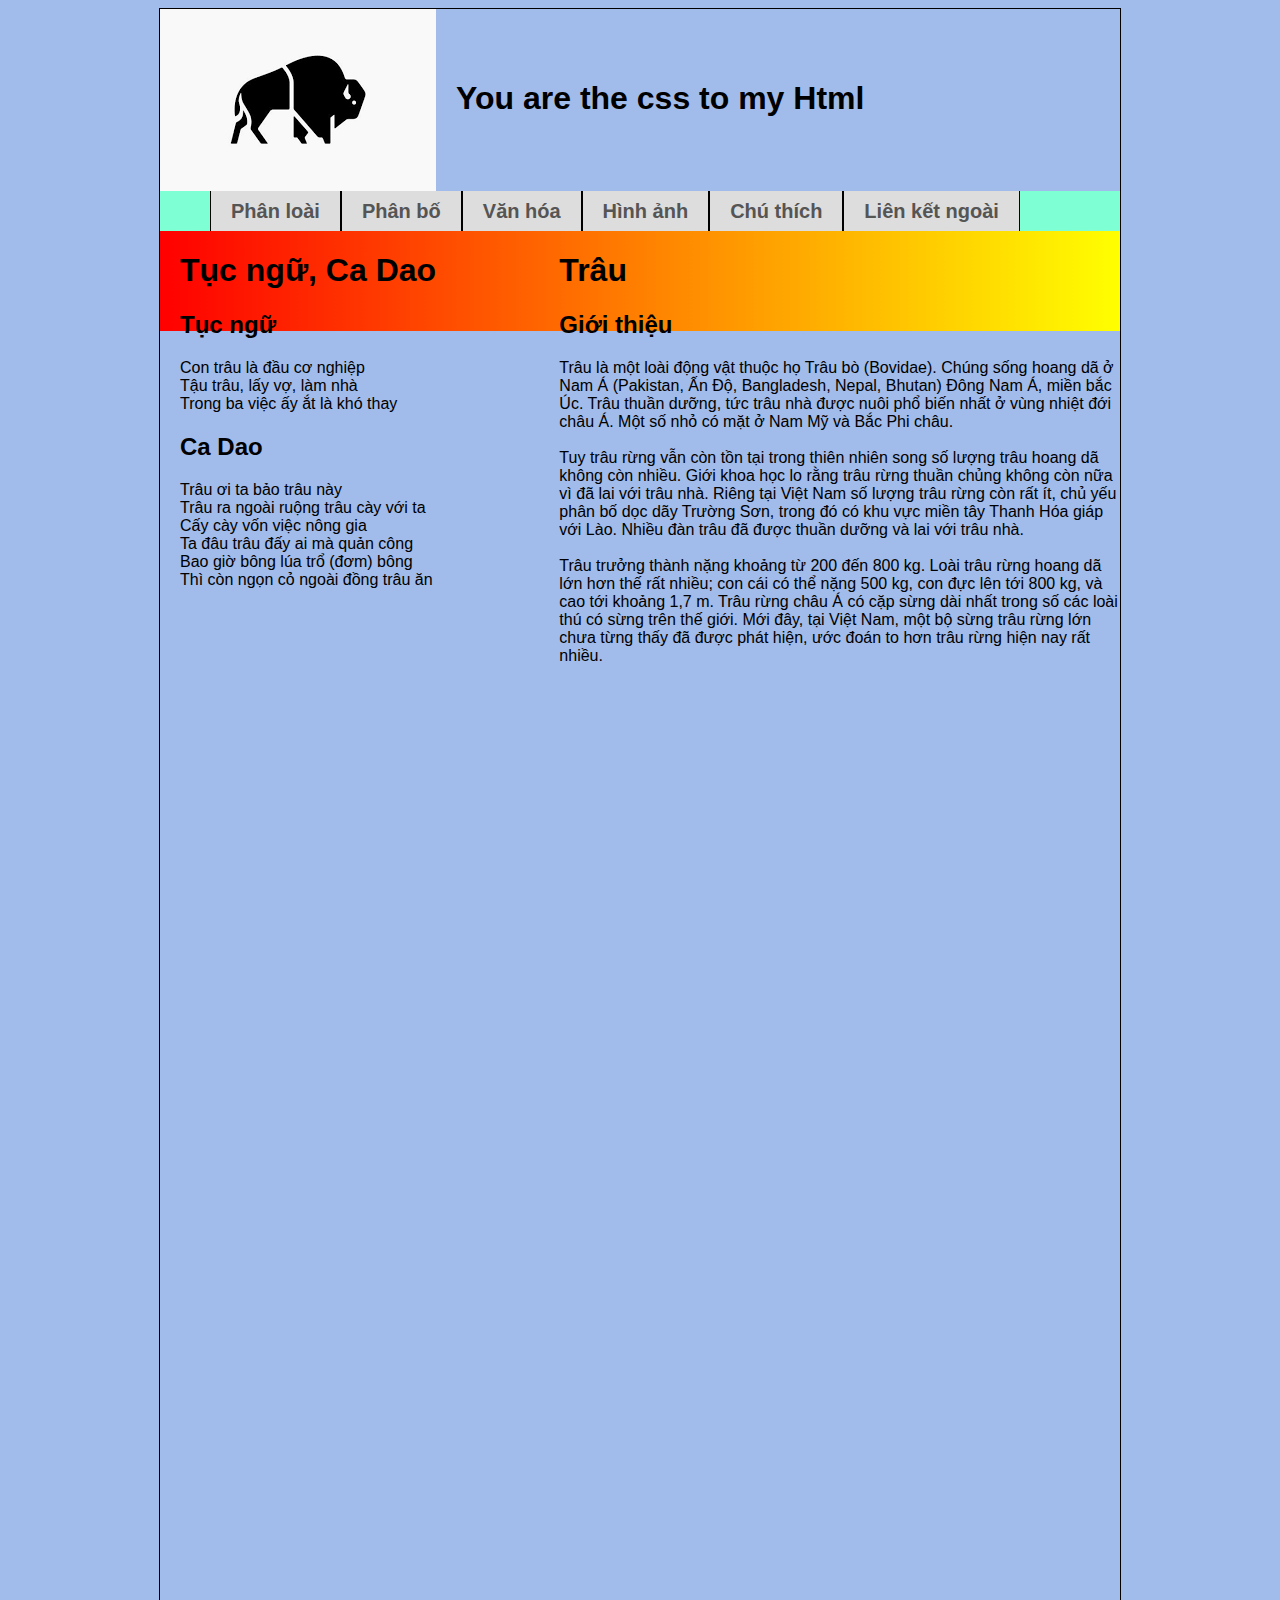
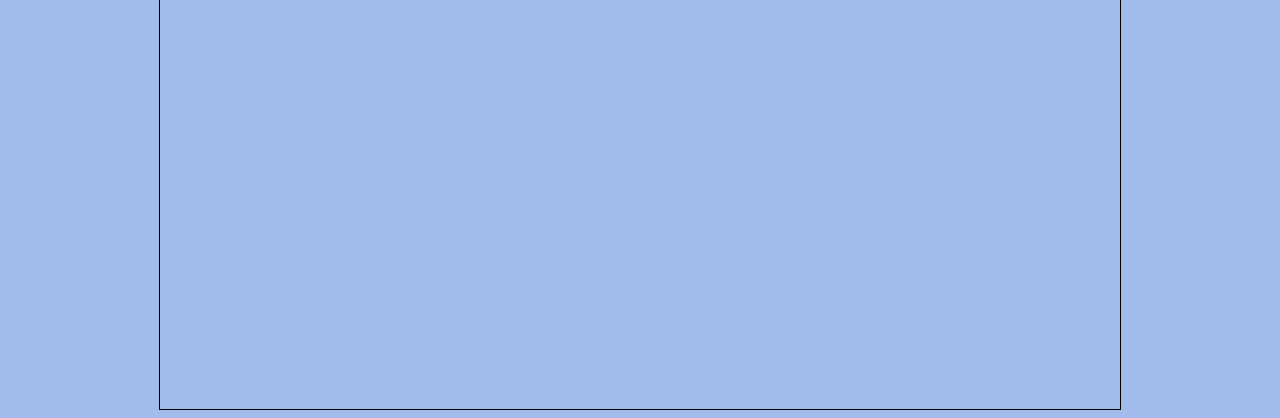
==== thuchanh_css.html @ 05867056 "8/4 windows" ====
<!DOCTYPE html>
<html lang="en">
<head>
    <meta charset="UTF-8">
    <title>Thuc hanh css</title>
    <link rel="stylesheet" type="text/css" href="css/style.css">
</head>
<body>

<div class="wrapper">
    <div class="inner-wrapper">
<!-- header -->
<header class="header">
    <div class="container">
        <img id="logo" src="images/logo.png" alt="logo_trau">
        <h1>You are the css to my Html</h1>
    </div>
</header>


<!-- navigation bar -->
<div class="clear-fix"></div>
<section class="nav-bar">
    <div class="container">
        <div class="menu">
            <ul>
                <li><a href="#">Phân loài</a></li>
                <li><a href="#">Phân bố</a></li>
                <li><a href="#">Văn hóa</a></li>
                <li><a href="#">Hình ảnh</a></li>
                <li><a href="#">Chú thích</a></li>
                <li><a href="#">Liên kết ngoài</a></li>
            </ul>
        </div>

    </div>
</section>
<div class="clear-fix"></div>

<!--/* noi dung */-->
<section class="main-content">
    <div class="container">

        <div class="cols-md-5">
            <div class="gradient-bg"> </div>
            <div class="text">
            <h1>Tục ngữ, Ca Dao</h1>
            <h2>Tục ngữ</h2>
            <p>Con trâu là đầu cơ nghiệp<br>Tậu trâu, lấy vợ, làm nhà<br>Trong ba việc ấy ắt là khó thay</p>
            <h2>Ca Dao</h2>
            <p>Trâu ơi ta bảo trâu này<br>Trâu ra ngoài ruộng trâu cày với ta<br>Cấy cày vốn việc nông gia <br>Ta đâu trâu đấy ai mà quản công
            <br>Bao giờ bông lúa trổ (đơm) bông<br> Thì còn ngọn cỏ ngoài đồng trâu ăn</p>
            </div>
        </div>

        <div class="cols-md-7">
            <h1> Trâu</h1>
            <h2> Giới thiệu</h2>
            <p>Trâu là một loài động vật thuộc họ Trâu bò (Bovidae). Chúng sống hoang dã ở Nam Á (Pakistan, Ấn Độ, Bangladesh, Nepal, Bhutan) Đông Nam Á, miền bắc Úc. Trâu thuần dưỡng, tức trâu nhà được nuôi phổ biến nhất ở vùng nhiệt đới châu Á. Một số nhỏ có mặt ở Nam Mỹ và Bắc Phi châu.<br><br>
                Tuy trâu rừng vẫn còn tồn tại trong thiên nhiên song số lượng trâu hoang dã không còn nhiều. Giới khoa học lo rằng trâu rừng thuần chủng không còn nữa vì đã lai với trâu nhà. Riêng tại Việt Nam số lượng trâu rừng còn rất ít, chủ yếu phân bố dọc dãy Trường Sơn, trong đó có khu vực miền tây Thanh Hóa giáp với Lào. Nhiều đàn trâu đã được thuần dưỡng và lai với trâu nhà. <br> <br>
                Trâu trưởng thành nặng khoảng từ 200 đến 800 kg. Loài trâu rừng hoang dã lớn hơn thế rất nhiều; con cái có thể nặng 500 kg, con đực lên tới 800 kg, và cao tới khoảng 1,7 m. Trâu rừng châu Á có cặp sừng dài nhất trong số các loài thú có sừng trên thế giới. Mới đây, tại Việt Nam, một bộ sừng trâu rừng lớn chưa từng thấy đã được phát hiện, ước đoán to hơn trâu rừng hiện nay rất nhiều.</p>

        </div>

    </div>
</section>
</div>
</div>
</body>
</html>
---- css/style.css ----
body {
    font-family: Arial, "Times New Roman", sans-serif;
    background-color: #a1bbea;
}

.wrapper {
    width: 960px;
    border: solid 1px black;
    margin: 0 auto;
    height: 2000px;
}
.clear-fix {
    clear: both;
}
/* header */
.header{
    background-color: rebeccapurple;
}
.header .container #logo{
    float: left;
}
.header .container h1 {
    float: left;
    text-align: left;
    padding-top: 50px;
    padding-left: 20px;
}

/* nav bar */
.nav-bar .container{
    width: 100%;
    height: 40px;
    background-color: aquamarine ;
}

.nav-bar .container .menu {
    padding-left: 50px;
}

.nav-bar .container .menu ul {
    height: 40px;
    margin:0;
    padding:0;
}
.nav-bar .container .menu li {
    height: 100%;
    float:left;
    background-color: #dddddd;
    border-left: solid 1px black;
    border-right: solid 1px black;
    list-style-type: none;
}
.nav-bar .container li a{
    position: relative;
    display: block;
    top:50%;
    -webkit-transform: translateY(-50%);
    transform: translateY(-50%);
    padding: 0 20px;
    text-decoration: none;
    color: #555;
    font-size: 20px;
    font-weight: bold;

}

/* noi dung */
.main-content .container{
    position: relative;
}
.cols-md-5 {
    width: 41.6%;
    float: left;
    box-sizing: border-box;
}
.gradient-bg {
    width: 100%;
    height: 100px;
    position: absolute;
    background: linear-gradient(to right, red , yellow);
    z-index: -1;
}
.text {
    padding-left: 20px;
}
.cols-md-7 {
    float: left;
    width: 58.4%;
}
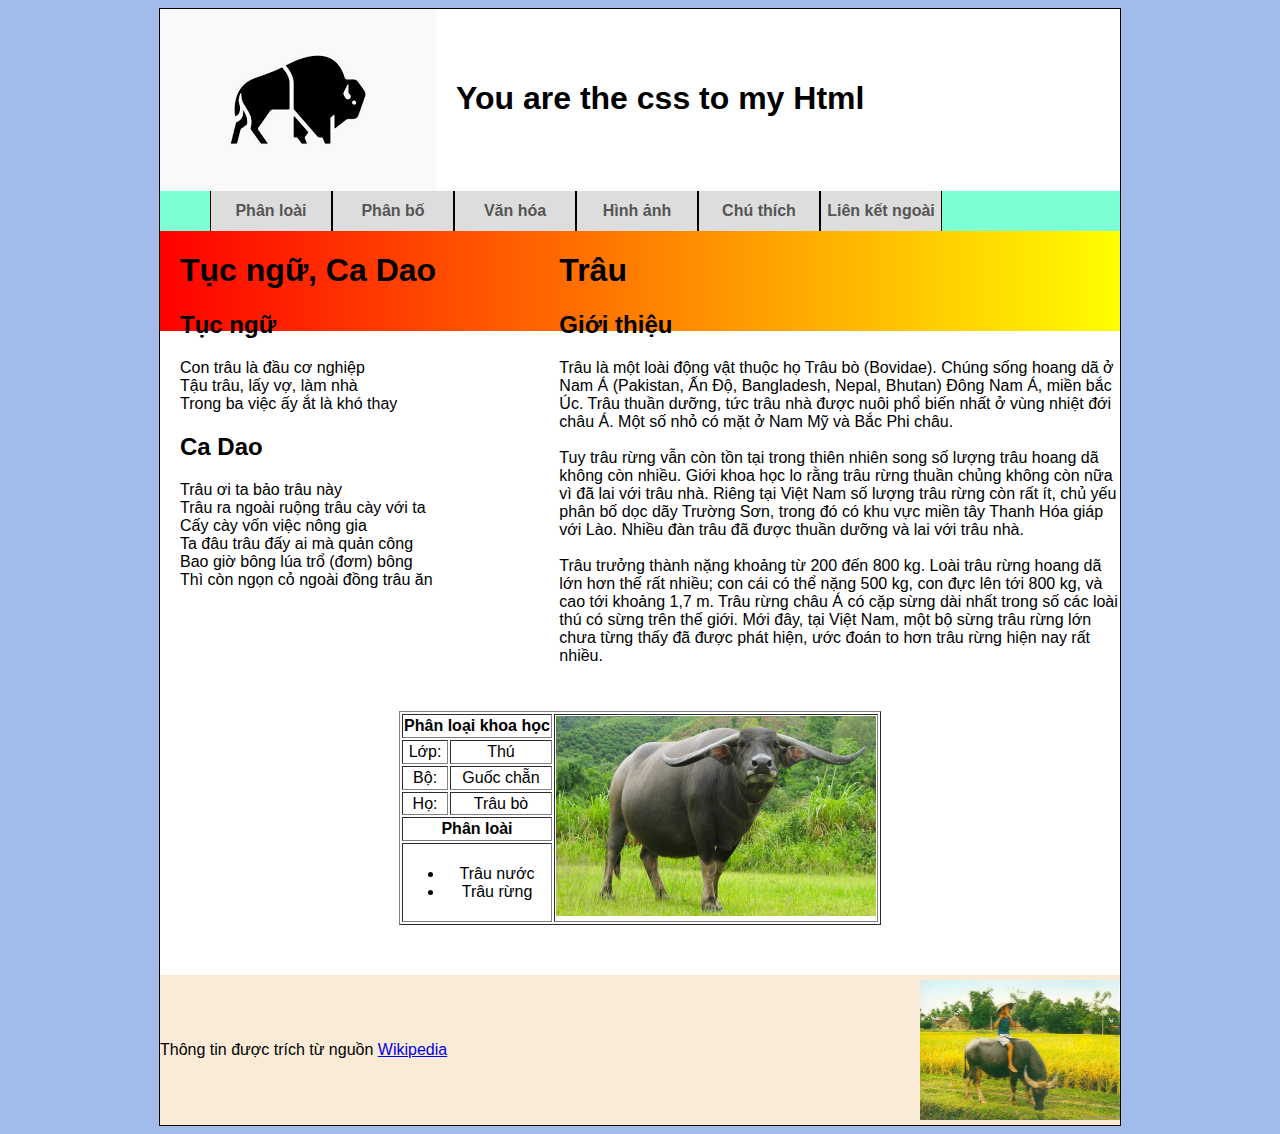
==== commit 6a6652fb: "4/8 merge commint windows and ubuntu" ====
--- a/thuchanh_css.html
+++ b/thuchanh_css.html
@@ -40,30 +40,77 @@
 <!--/* noi dung */-->
 <section class="main-content">
     <div class="container">
+        <div class="gradient-bg">
+            <div class="cols-md-5">
+                <div class="text">
+                    <h1>Tục ngữ, Ca Dao</h1>
+                    <h2>Tục ngữ</h2>
+                    <p>Con trâu là đầu cơ nghiệp<br>Tậu trâu, lấy vợ, làm nhà<br>Trong ba việc ấy ắt là khó thay</p>
+                    <h2>Ca Dao</h2>
+                    <p>Trâu ơi ta bảo trâu này<br>Trâu ra ngoài ruộng trâu cày với ta<br>Cấy cày vốn việc nông gia <br>Ta đâu trâu đấy ai mà quản công
+                        <br>Bao giờ bông lúa trổ (đơm) bông<br> Thì còn ngọn cỏ ngoài đồng trâu ăn</p>
+                </div>
+            </div>
+            <div class="cols-md-7">
+                <h1> Trâu</h1>
+                <h2> Giới thiệu</h2>
+                <p>Trâu là một loài động vật thuộc họ Trâu bò (Bovidae). Chúng sống hoang dã ở Nam Á (Pakistan, Ấn Độ, Bangladesh, Nepal, Bhutan) Đông Nam Á, miền bắc Úc. Trâu thuần dưỡng, tức trâu nhà được nuôi phổ biến nhất ở vùng nhiệt đới châu Á. Một số nhỏ có mặt ở Nam Mỹ và Bắc Phi châu.<br><br>
+                    Tuy trâu rừng vẫn còn tồn tại trong thiên nhiên song số lượng trâu hoang dã không còn nhiều. Giới khoa học lo rằng trâu rừng thuần chủng không còn nữa vì đã lai với trâu nhà. Riêng tại Việt Nam số lượng trâu rừng còn rất ít, chủ yếu phân bố dọc dãy Trường Sơn, trong đó có khu vực miền tây Thanh Hóa giáp với Lào. Nhiều đàn trâu đã được thuần dưỡng và lai với trâu nhà. <br> <br>
+                    Trâu trưởng thành nặng khoảng từ 200 đến 800 kg. Loài trâu rừng hoang dã lớn hơn thế rất nhiều; con cái có thể nặng 500 kg, con đực lên tới 800 kg, và cao tới khoảng 1,7 m. Trâu rừng châu Á có cặp sừng dài nhất trong số các loài thú có sừng trên thế giới. Mới đây, tại Việt Nam, một bộ sừng trâu rừng lớn chưa từng thấy đã được phát hiện, ước đoán to hơn trâu rừng hiện nay rất nhiều.</p>
 
-        <div class="cols-md-5">
-            <div class="gradient-bg"> </div>
-            <div class="text">
-            <h1>Tục ngữ, Ca Dao</h1>
-            <h2>Tục ngữ</h2>
-            <p>Con trâu là đầu cơ nghiệp<br>Tậu trâu, lấy vợ, làm nhà<br>Trong ba việc ấy ắt là khó thay</p>
-            <h2>Ca Dao</h2>
-            <p>Trâu ơi ta bảo trâu này<br>Trâu ra ngoài ruộng trâu cày với ta<br>Cấy cày vốn việc nông gia <br>Ta đâu trâu đấy ai mà quản công
-            <br>Bao giờ bông lúa trổ (đơm) bông<br> Thì còn ngọn cỏ ngoài đồng trâu ăn</p>
-            </div>
-        </div>
-
-        <div class="cols-md-7">
-            <h1> Trâu</h1>
-            <h2> Giới thiệu</h2>
-            <p>Trâu là một loài động vật thuộc họ Trâu bò (Bovidae). Chúng sống hoang dã ở Nam Á (Pakistan, Ấn Độ, Bangladesh, Nepal, Bhutan) Đông Nam Á, miền bắc Úc. Trâu thuần dưỡng, tức trâu nhà được nuôi phổ biến nhất ở vùng nhiệt đới châu Á. Một số nhỏ có mặt ở Nam Mỹ và Bắc Phi châu.<br><br>
-                Tuy trâu rừng vẫn còn tồn tại trong thiên nhiên song số lượng trâu hoang dã không còn nhiều. Giới khoa học lo rằng trâu rừng thuần chủng không còn nữa vì đã lai với trâu nhà. Riêng tại Việt Nam số lượng trâu rừng còn rất ít, chủ yếu phân bố dọc dãy Trường Sơn, trong đó có khu vực miền tây Thanh Hóa giáp với Lào. Nhiều đàn trâu đã được thuần dưỡng và lai với trâu nhà. <br> <br>
-                Trâu trưởng thành nặng khoảng từ 200 đến 800 kg. Loài trâu rừng hoang dã lớn hơn thế rất nhiều; con cái có thể nặng 500 kg, con đực lên tới 800 kg, và cao tới khoảng 1,7 m. Trâu rừng châu Á có cặp sừng dài nhất trong số các loài thú có sừng trên thế giới. Mới đây, tại Việt Nam, một bộ sừng trâu rừng lớn chưa từng thấy đã được phát hiện, ước đoán to hơn trâu rừng hiện nay rất nhiều.</p>
-
-        </div>
+            </div></div>
 
     </div>
 </section>
+<!-- table trau -->
+        <section class="table-trau">
+            <div class="container">
+                <table border="1">
+                    <tr>
+                        <th colspan="2">Phân loại khoa học </th>
+                        <th rowspan="6"><img src="images/maxresdefault.jpg" alt="Trâu" width="320" height="200" /></th>
+                    </tr>
+                    <tr>
+                        <td>Lớp:</td>
+                        <td>Thú</td>
+                    </tr>
+                    <tr>
+                        <td>Bộ:</td>
+                        <td>Guốc chẵn</td>
+                    </tr>
+                    <tr>
+                        <td>Họ:</td>
+                        <td>Trâu bò</td>
+                    </tr>
+                    <tr>
+                        <th colspan="2">Phân loài</th>
+                    </tr>
+
+                    <tr>
+                        <td colspan="2">
+                            <ul>
+                                <li>
+                                    Trâu nước
+                                </li>
+                                <li>
+                                    Trâu rừng
+                                </li>
+                            </ul>
+                        </td>
+                    </tr>
+                </table>
+            </div>
+        </section>
+
+<!-- footer -->
+        <section class="footer">
+            <div class="footer-overlay">
+                <div class="container">
+                    <p> Thông tin được trích từ nguồn <a href="#">Wikipedia</a></p>
+
+                </div>
+            </div>
+        </section>
 </div>
 </div>
 </body>
--- a/css/style.css
+++ b/css/style.css
@@ -7,7 +7,7 @@
     width: 960px;
     border: solid 1px black;
     margin: 0 auto;
-    height: 2000px;
+    background-color: #ffffff;
 }
 .clear-fix {
     clear: both;
@@ -45,6 +45,8 @@
 .nav-bar .container .menu li {
     height: 100%;
     float:left;
+    width: 120px;
+    text-align: center;
     background-color: #dddddd;
     border-left: solid 1px black;
     border-right: solid 1px black;
@@ -56,10 +58,9 @@
     top:50%;
     -webkit-transform: translateY(-50%);
     transform: translateY(-50%);
-    padding: 0 20px;
     text-decoration: none;
     color: #555;
-    font-size: 20px;
+    font-size: 16px;
     font-weight: bold;
 
 }
@@ -72,13 +73,12 @@
     width: 41.6%;
     float: left;
     box-sizing: border-box;
+    display: block;
 }
 .gradient-bg {
     width: 100%;
     height: 100px;
-    position: absolute;
     background: linear-gradient(to right, red , yellow);
-    z-index: -1;
 }
 .text {
     padding-left: 20px;
@@ -86,4 +86,27 @@
 .cols-md-7 {
     float: left;
     width: 58.4%;
-}+}
+/* table trau */
+.table-trau .container {
+    text-align: center;
+}
+.table-trau .container table {
+    display: inline-block;
+    margin: 30px auto;
+}
+
+/* footer */
+.footer-overlay{
+    height: 150px;
+    background-image: url("../images/Chăn-trâu.jpg");
+    background-size: 200px;
+    background-repeat: no-repeat;
+    background-color: antiquewhite;
+    background-position: right;
+}
+.footer .container {
+    position: relative;
+    top: 50%;
+    transform: translateY(-50%);
+}
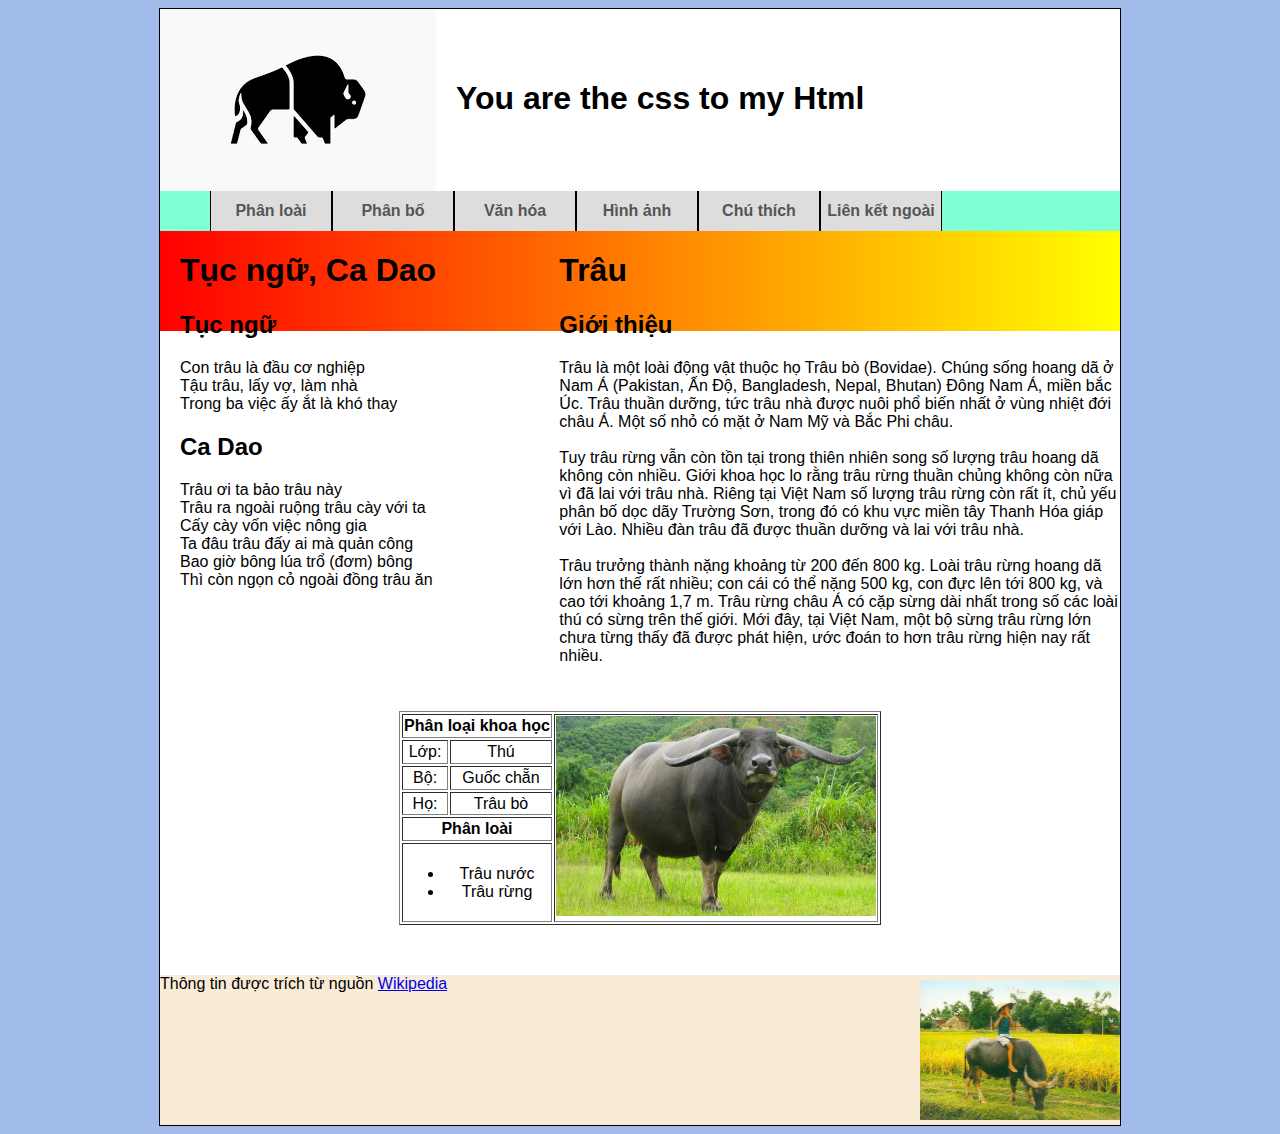
==== commit 24bdcf79: "fixed conflict 12/8" ====
--- a/thuchanh_css.html
+++ b/thuchanh_css.html
@@ -103,15 +103,15 @@
         </section>
 
 <!-- footer -->
-        <section class="footer">
-            <div class="footer-overlay">
+        <footer>
+                    <div class="footer-overlay">
                 <div class="container">
                     <p> Thông tin được trích từ nguồn <a href="#">Wikipedia</a></p>
 
                 </div>
             </div>
-        </section>
-</div>
+        </footer>
+    </div>
 </div>
 </body>
 </html>--- a/css/style.css
+++ b/css/style.css
@@ -105,6 +105,7 @@
     background-color: antiquewhite;
     background-position: right;
 }
+
 .footer .container {
     position: relative;
     top: 50%;
